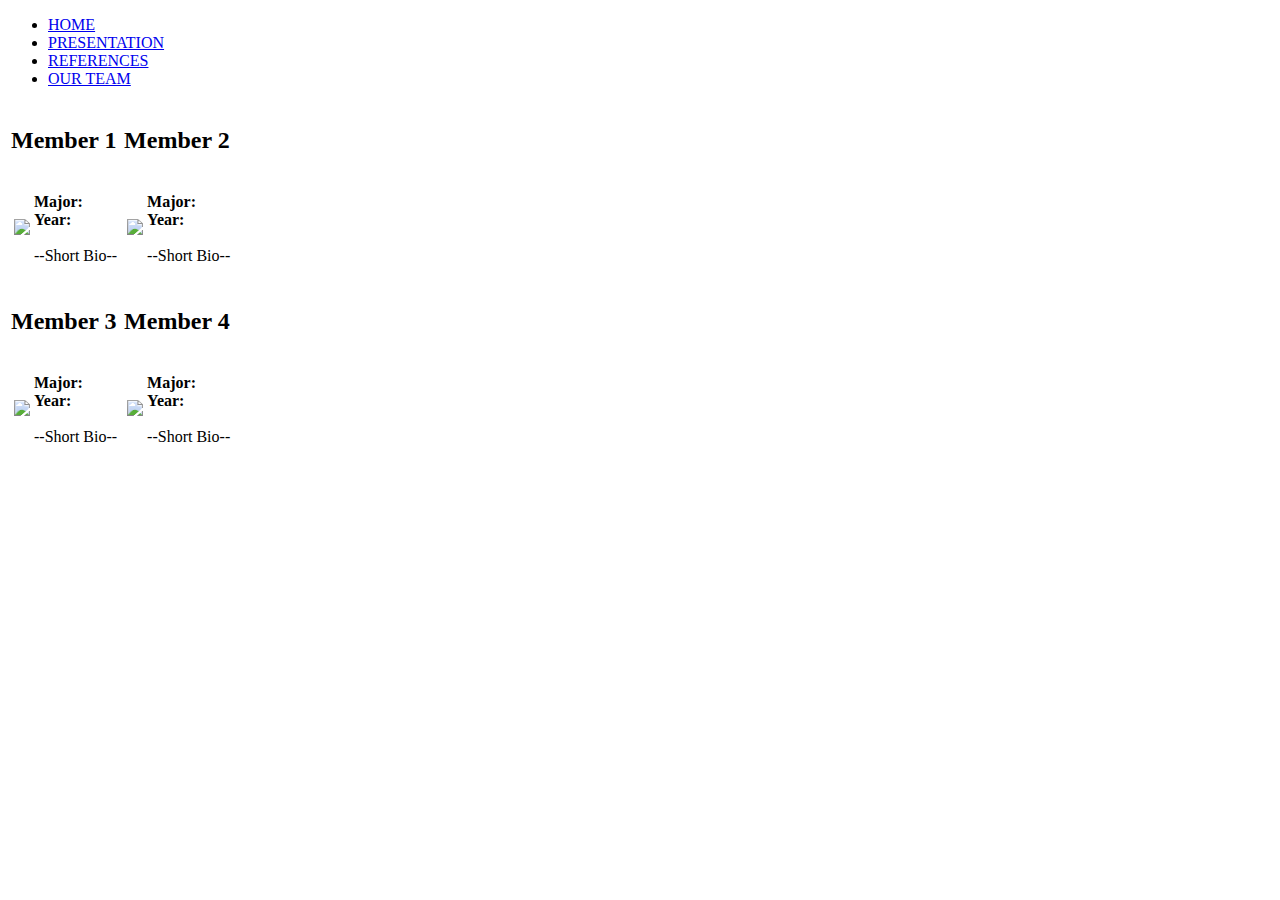
==== members.html @ bec549ed "removed all JS" ====
<!DOCTYPE html>
<html lang="en">
  <head>
    <meta charset="utf-8">
    <meta http-equiv="X-UA-Compatible" content="IE=edge">
    <meta name="viewport" content="width=device-width, initial-scale=1">
    <title>CAP3027 - Radiocity - Home</title>
    <link rel="stylesheet" type="text/css" href="style.css">
    <link href="css/bootstrap.min.css" rel="stylesheet">
    <link rel="stylesheet" type="text/css" href="style.css">
  </head>
  <body>
    <ul class="nav nav-pills-custom navbar-fixed-top"> <!-- navbar tabs -->
      <li><a href="index.html"><span class="glyphicon glyphicon-home" aria-hidden="true">    HOME</a></li>
      <li></span><a href="presentation.html"><span class="glyphicon glyphicon-blackboard" aria-hidden="true">    PRESENTATION</a></li>
      <li><a href="references.html"><span class="glyphicon glyphicon-book" aria-hidden="true">    REFERENCES</a></li>
      <li class="active"><a href="members.html"><span class="glyphicon glyphicon-user" aria-hidden="true">    OUR TEAM</a></li>
    </ul>
    <div class="container-fluid" id="bodyy">
    <table>
      <tr>
        <td id="member">
          <h2>Member 1</h2>
          <table style="margin:auto">
            <tr>
              <td id="pic">
                <img src="Data/default-user-image.png" style="width:15em">
              </td>
              <td id="bio">
                <p><strong>Major:</strong> <br>
                  <strong>Year:</strong> <br><br>
                  --Short Bio--
                </p>
              </td>
            </tr>
          </table>
        </td>
        <td id="member">
          <h2>Member 2</h2>
          <table style="margin:auto">
            <tr>
              <td id="pic">
                <img src="Data/default-user-image.png" style="width:15em">
              </td>
              <td id="bio">
                <p><strong>Major:</strong> <br>
                  <strong>Year:</strong> <br><br>
                  --Short Bio--
                </p>
              </td>
            </tr>
          </table>
        </td>
      </tr>
      <tr>
        <td id="member">
          <h2>Member 3</h2>
          <table style="margin:auto">
            <tr>
              <td id="pic">
                <img src="Data/default-user-image.png" style="width:15em">
              </td>
              <td id="bio">
                <p><strong>Major:</strong> <br>
                  <strong>Year:</strong> <br><br>
                  --Short Bio--
                </p>
              </td>
            </tr>
          </table>
        </td>
        <td id="member">
          <h2>Member 4</h2>
          <table style="margin:auto">
            <tr>
              <td id="pic">
                <img src="Data/default-user-image.png" style="width:15em">
              </td>
              <td id="bio">
                <p><strong>Major:</strong> <br>
                  <strong>Year:</strong> <br><br>
                  --Short Bio--
                </p>
              </td>
            </tr>
          </table>
        </td>
      </tr>
    </table>
    </div>
  </body>
</html>
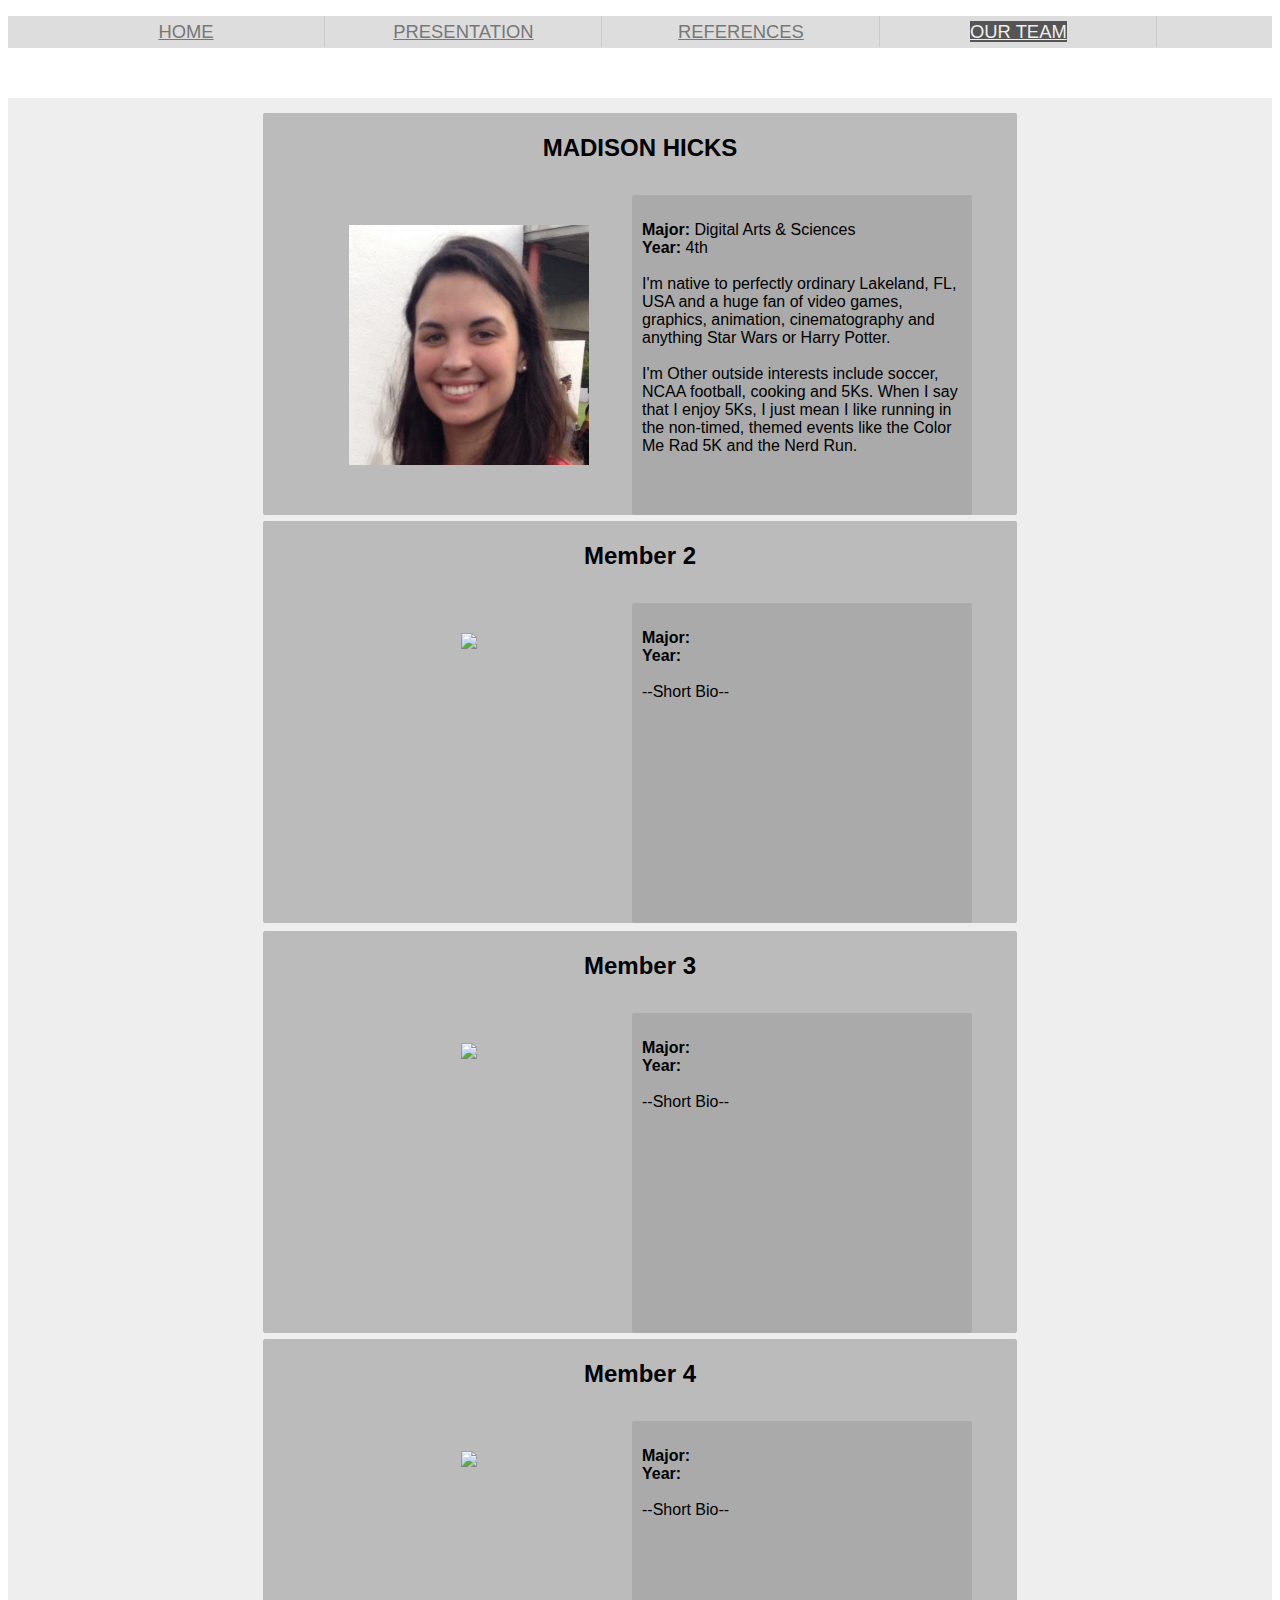
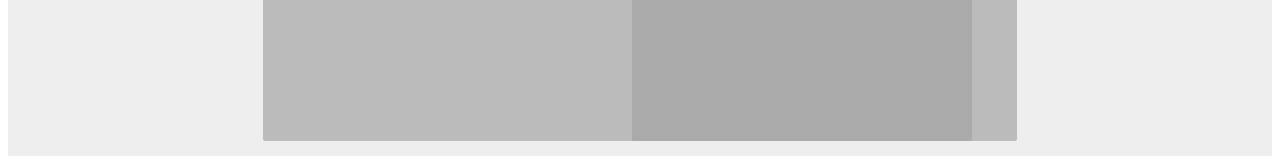
==== commit 2b1c05af: "My bio" ====
--- a/members.html
+++ b/members.html
@@ -20,16 +20,18 @@
     <table>
       <tr>
         <td id="member">
-          <h2>Member 1</h2>
+          <h2>MADISON HICKS</h2>
           <table style="margin:auto">
             <tr>
               <td id="pic">
-                <img src="Data/default-user-image.png" style="width:15em">
+                <img src="Data/MH_bio.jpg" style="width:15em;">
               </td>
               <td id="bio">
-                <p><strong>Major:</strong> <br>
-                  <strong>Year:</strong> <br><br>
-                  --Short Bio--
+                <p><strong>Major:</strong> Digital Arts & Sciences<br>
+                  <strong>Year:</strong> 4th <br><br>
+                  I'm native to perfectly ordinary Lakeland, FL, USA and a huge fan of video games, graphics, animation, cinematography and anything Star Wars or Harry Potter.
+                  <br><br>
+                  I'm  Other outside interests include soccer, NCAA football, cooking and 5Ks. When I say that I enjoy 5Ks, I just mean I like running in the non-timed, themed events like the Color Me Rad 5K and the Nerd Run.
                 </p>
               </td>
             </tr>
--- a/style.css
+++ b/style.css
@@ -0,0 +1,62 @@
+body{
+	font-family: sans-serif;
+}
+.nav-pills-custom {
+  background-color: #dddddd;
+  border-bottom: 1px solid #dddddd;
+  border-radius: 0px;
+}
+.nav-pills-custom > li {
+  width: 15em;
+  text-align: center;
+  vertical-align: middle;
+  font-size: 1.15em;
+  display: inline-block;
+  line-height: 30px;
+  border-right: 1px solid #cccccc;
+  margin-right: -4px;
+}
+.nav-pills-custom > li > a {
+  background-color: #dddddd;
+  color: #777777;
+  border-radius: 0px;
+  height: 50px;
+  vertical-align: middle;
+}
+.nav-pills-custom > li.active > a,
+.nav-pills-custom > li.active > a:focus {
+  color: #eeeeee;
+  background-color: #555555;
+}
+#bodyy{
+	margin-top: 50px;
+	background-color: #eeeeee;
+	padding:10px;
+	text-align: center;
+}
+#member{
+	margin-top: 5px;
+	background-color: #bbbbbb;
+	height: 400px;
+	width:47em;
+	display: inline-block;
+	border-radius: 2px;
+	margin: 3px;
+}
+#bio{
+	height:300px;
+	width: 20em;
+	background-color: #aaaaaa;
+	display: inline-block;
+	margin: 1px;
+	padding: 10px;
+	text-align: left;
+	border-radius: 2px;
+}
+#pic{
+	height:300px;
+	width: 20em;
+	display: inline-block;
+	margin: 1px;
+	padding-top: 40px;
+}--- a/style.css
+++ b/style.css
@@ -0,0 +1,62 @@
+body{
+	font-family: sans-serif;
+}
+.nav-pills-custom {
+  background-color: #dddddd;
+  border-bottom: 1px solid #dddddd;
+  border-radius: 0px;
+}
+.nav-pills-custom > li {
+  width: 15em;
+  text-align: center;
+  vertical-align: middle;
+  font-size: 1.15em;
+  display: inline-block;
+  line-height: 30px;
+  border-right: 1px solid #cccccc;
+  margin-right: -4px;
+}
+.nav-pills-custom > li > a {
+  background-color: #dddddd;
+  color: #777777;
+  border-radius: 0px;
+  height: 50px;
+  vertical-align: middle;
+}
+.nav-pills-custom > li.active > a,
+.nav-pills-custom > li.active > a:focus {
+  color: #eeeeee;
+  background-color: #555555;
+}
+#bodyy{
+	margin-top: 50px;
+	background-color: #eeeeee;
+	padding:10px;
+	text-align: center;
+}
+#member{
+	margin-top: 5px;
+	background-color: #bbbbbb;
+	height: 400px;
+	width:47em;
+	display: inline-block;
+	border-radius: 2px;
+	margin: 3px;
+}
+#bio{
+	height:300px;
+	width: 20em;
+	background-color: #aaaaaa;
+	display: inline-block;
+	margin: 1px;
+	padding: 10px;
+	text-align: left;
+	border-radius: 2px;
+}
+#pic{
+	height:300px;
+	width: 20em;
+	display: inline-block;
+	margin: 1px;
+	padding-top: 40px;
+}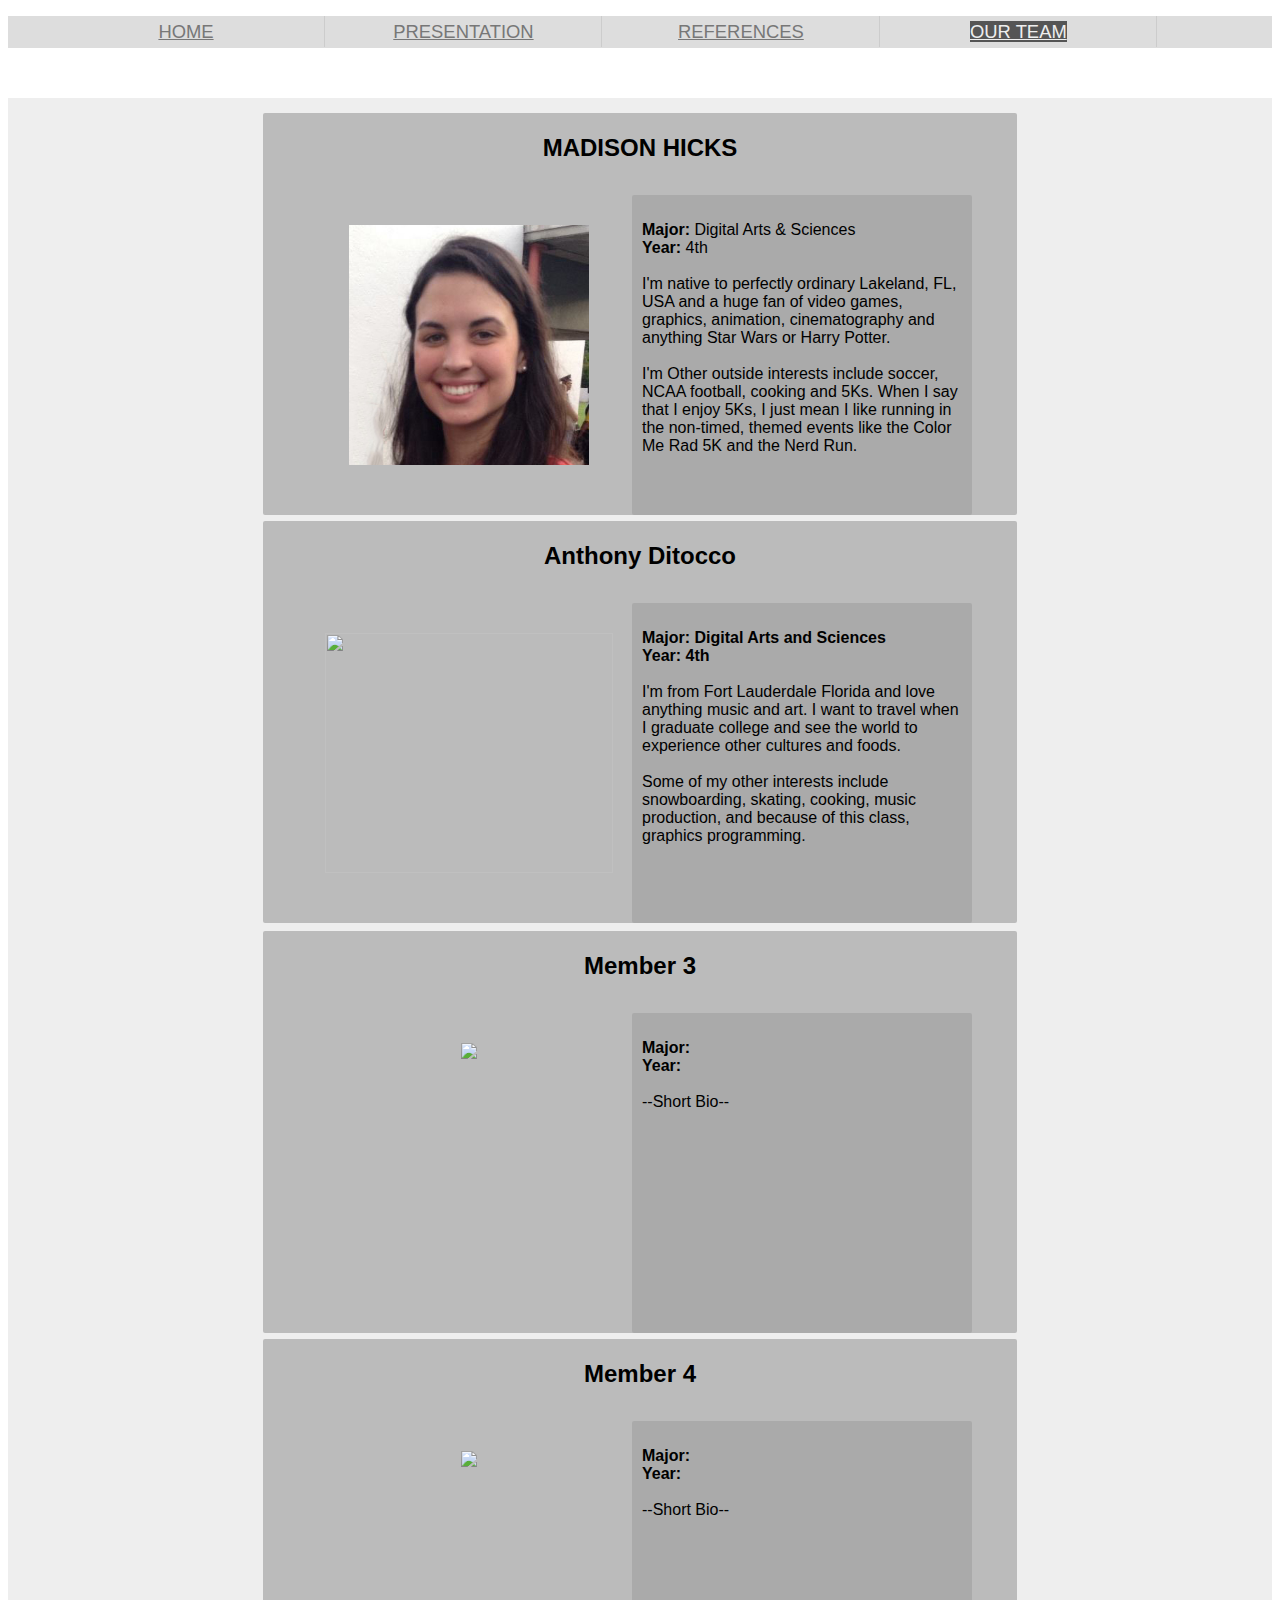
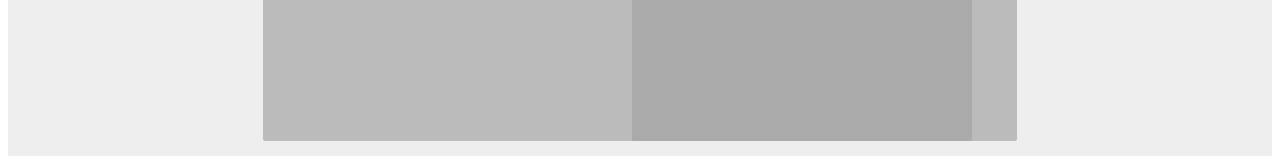
==== commit ae438ac6: "bio pic adjustments" ====
--- a/members.html
+++ b/members.html
@@ -38,16 +38,18 @@
           </table>
         </td>
         <td id="member">
-          <h2>Member 2</h2>
+          <h2>Anthony Ditocco</h2>
           <table style="margin:auto">
             <tr>
               <td id="pic">
-                <img src="Data/default-user-image.png" style="width:15em">
+                <img src="Data/anthonyDitocco.jpg" style="width:18em; height:15em;">
               </td>
               <td id="bio">
-                <p><strong>Major:</strong> <br>
-                  <strong>Year:</strong> <br><br>
-                  --Short Bio--
+                <p><strong>Major: Digital Arts and Sciences</strong> <br>
+                  <strong>Year: 4th</strong> <br><br>
+                  I'm from Fort Lauderdale Florida and love anything music and art. I want to travel when I graduate college and see the world to experience other cultures and foods.
+                  <br><br>
+                  Some of my other interests include snowboarding, skating, cooking, music production, and because of this class, graphics programming. 
                 </p>
               </td>
             </tr>
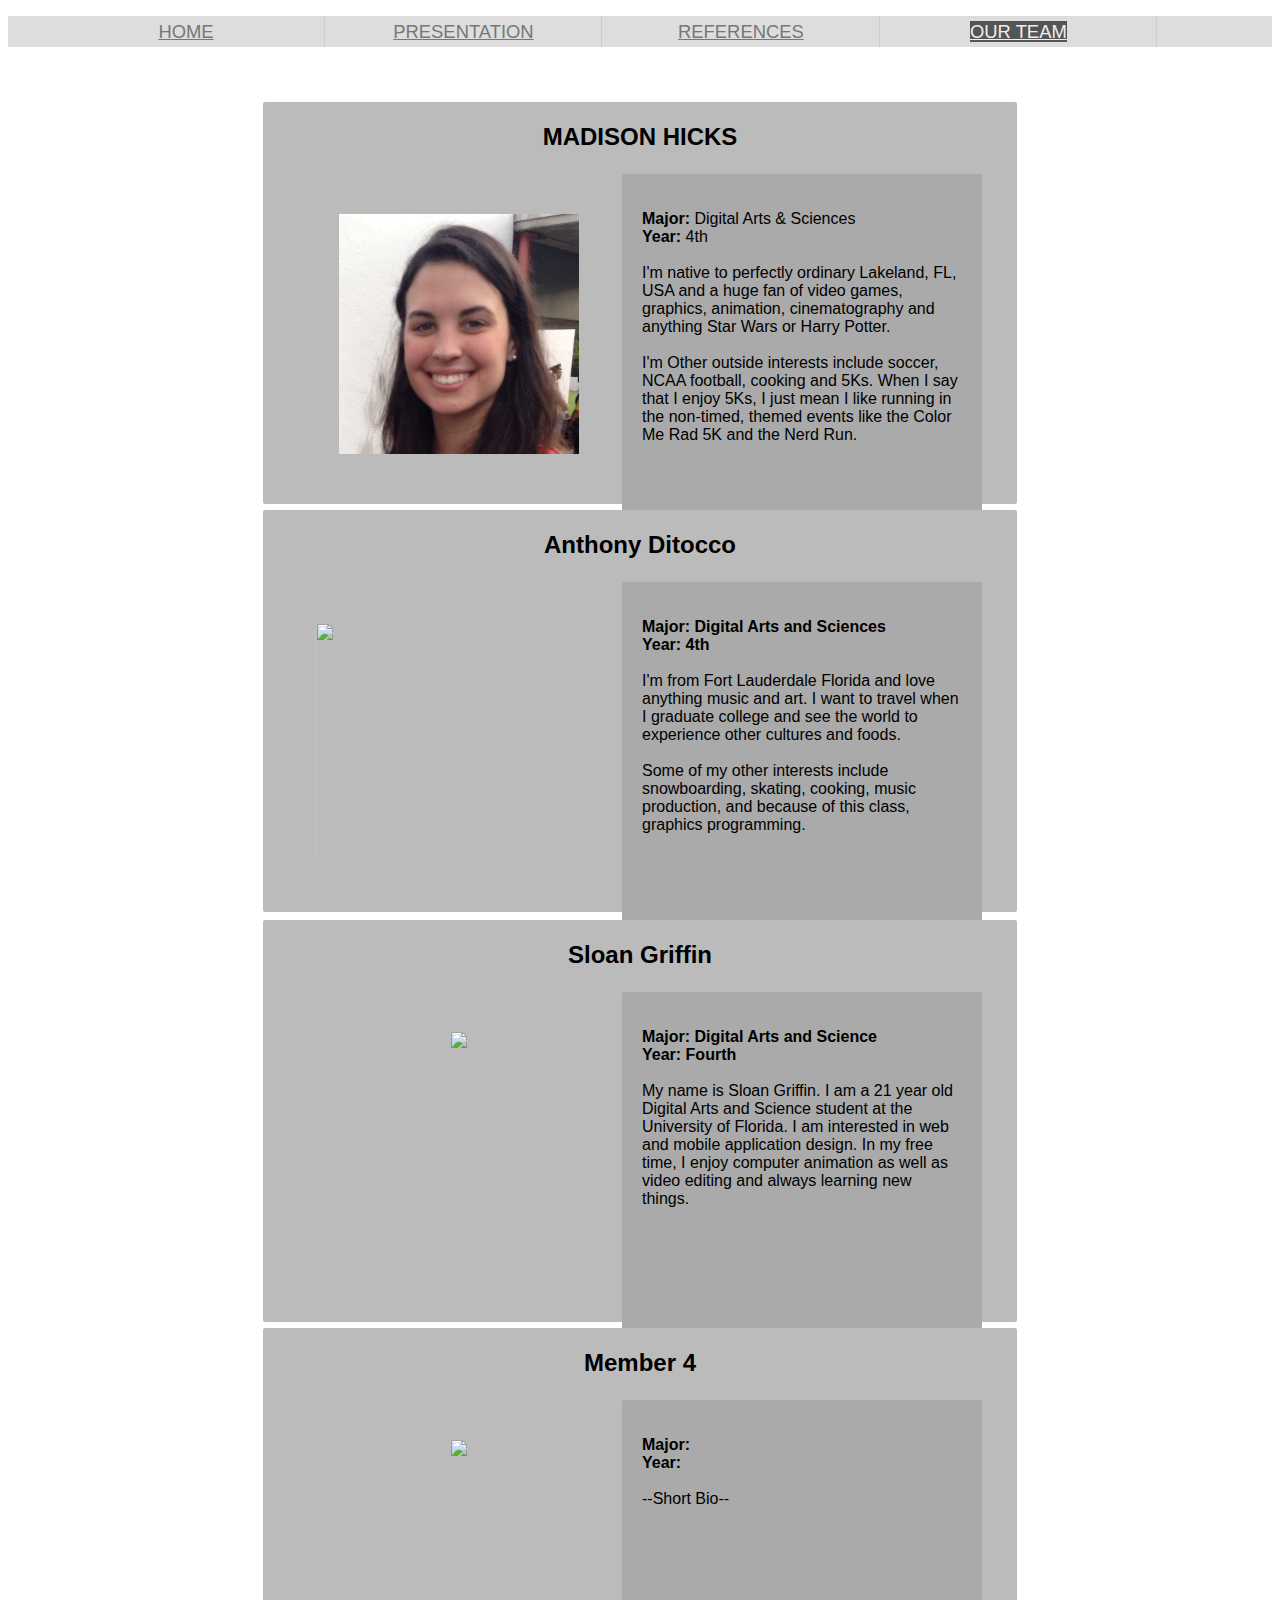
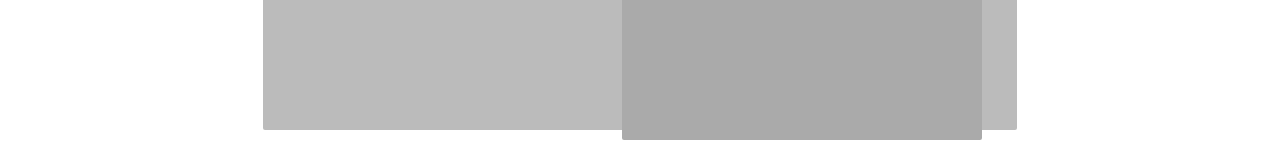
==== commit 4fcba2c9: "Fix merge conflicts" ====
--- a/members.html
+++ b/members.html
@@ -58,16 +58,16 @@
       </tr>
       <tr>
         <td id="member">
-          <h2>Member 3</h2>
+          <h2>Sloan Griffin</h2>
           <table style="margin:auto">
             <tr>
               <td id="pic">
                 <img src="Data/default-user-image.png" style="width:15em">
               </td>
               <td id="bio">
-                <p><strong>Major:</strong> <br>
-                  <strong>Year:</strong> <br><br>
-                  --Short Bio--
+                <p><strong>Major: Digital Arts and Science</strong> <br>
+                  <strong>Year: Fourth</strong> <br><br>
+                  My name is Sloan Griffin. I am a 21 year old Digital Arts and Science student at the University of Florida. I am interested in web and mobile application design. In my free time, I enjoy computer animation as well as video editing and always learning new things.
                 </p>
               </td>
             </tr>
--- a/style.css
+++ b/style.css
@@ -3,7 +3,7 @@
 }
 .nav-pills-custom {
   background-color: #dddddd;
-  border-bottom: 1px solid #dddddd;
+  
   border-radius: 0px;
 }
 .nav-pills-custom > li {
@@ -26,13 +26,27 @@
 .nav-pills-custom > li.active > a,
 .nav-pills-custom > li.active > a:focus {
   color: #eeeeee;
-  background-color: #555555;
+  background-color: #555;
 }
 #bodyy{
 	margin-top: 50px;
-	background-color: #eeeeee;
-	padding:10px;
+	background-color: #fff;
+	background-image: url(Data/Luxo_Jr.png);
+	background-size: cover;
+	height: 710px;
+	padding:0px;
 	text-align: center;
+}
+.about {
+	font-family: 'Open Sans',sans-serif;
+	color: #cccccc;
+	padding-left: 750px; 
+	padding-top: 150px;
+	padding-right: 50px;
+}
+.innerText {
+	text-align: center;
+	color: #aaa;
 }
 #member{
 	margin-top: 5px;
@@ -49,7 +63,7 @@
 	background-color: #aaaaaa;
 	display: inline-block;
 	margin: 1px;
-	padding: 10px;
+	padding: 20px;
 	text-align: left;
 	border-radius: 2px;
 }
--- a/style.css
+++ b/style.css
@@ -3,7 +3,7 @@
 }
 .nav-pills-custom {
   background-color: #dddddd;
-  border-bottom: 1px solid #dddddd;
+  
   border-radius: 0px;
 }
 .nav-pills-custom > li {
@@ -26,13 +26,27 @@
 .nav-pills-custom > li.active > a,
 .nav-pills-custom > li.active > a:focus {
   color: #eeeeee;
-  background-color: #555555;
+  background-color: #555;
 }
 #bodyy{
 	margin-top: 50px;
-	background-color: #eeeeee;
-	padding:10px;
+	background-color: #fff;
+	background-image: url(Data/Luxo_Jr.png);
+	background-size: cover;
+	height: 710px;
+	padding:0px;
 	text-align: center;
+}
+.about {
+	font-family: 'Open Sans',sans-serif;
+	color: #cccccc;
+	padding-left: 750px; 
+	padding-top: 150px;
+	padding-right: 50px;
+}
+.innerText {
+	text-align: center;
+	color: #aaa;
 }
 #member{
 	margin-top: 5px;
@@ -49,7 +63,7 @@
 	background-color: #aaaaaa;
 	display: inline-block;
 	margin: 1px;
-	padding: 10px;
+	padding: 20px;
 	text-align: left;
 	border-radius: 2px;
 }
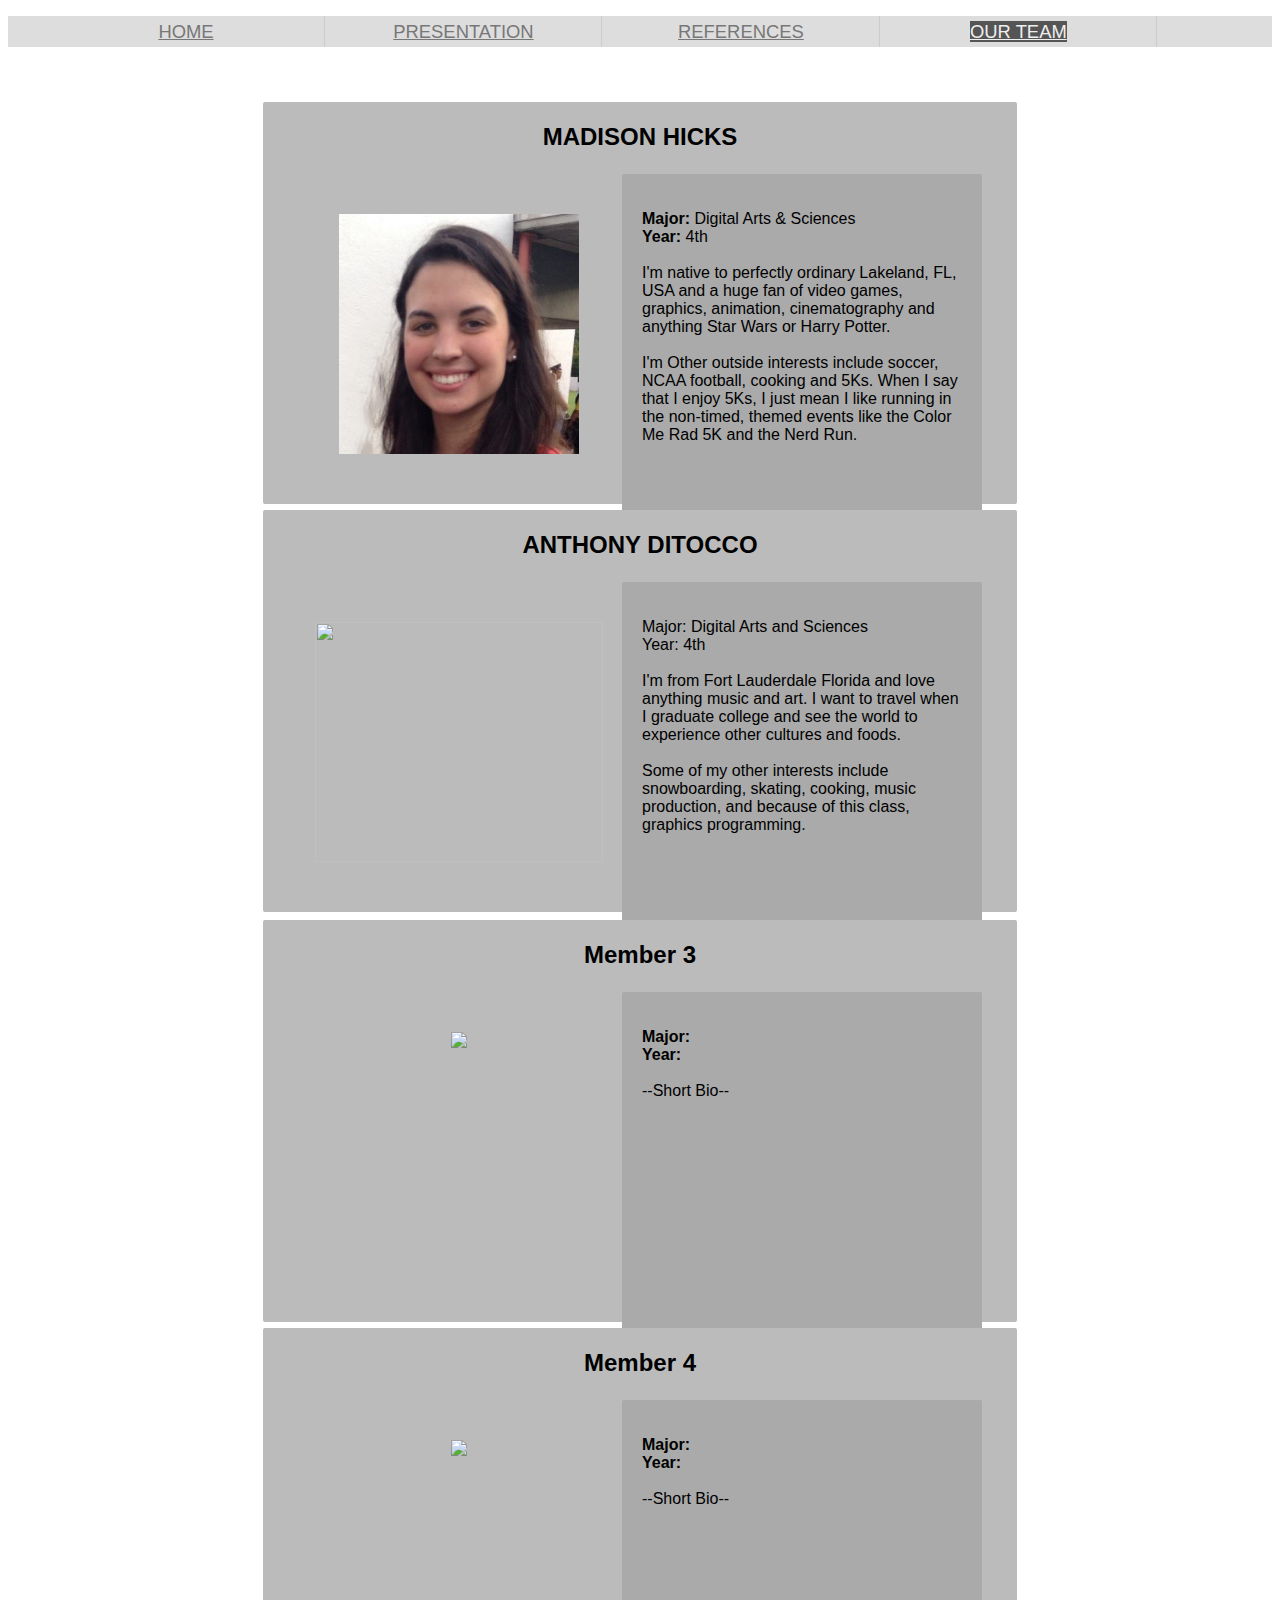
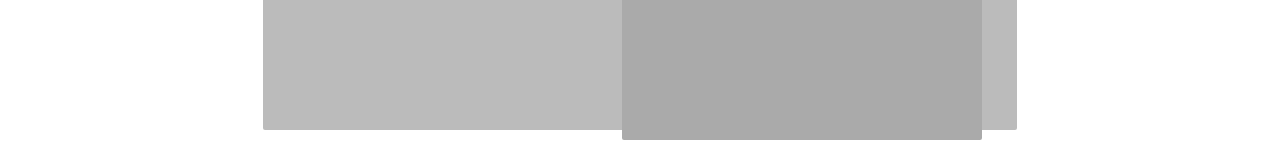
==== commit 65b01252: "took away bold" ====
--- a/members.html
+++ b/members.html
@@ -38,15 +38,15 @@
           </table>
         </td>
         <td id="member">
-          <h2>Anthony Ditocco</h2>
+          <h2>ANTHONY DITOCCO</h2>
           <table style="margin:auto">
             <tr>
               <td id="pic">
-                <img src="Data/anthonyDitocco.jpg" style="width:18em; height:15em;">
+                <img src="Data/anthonyDiTocco.jpg" style="width:18em; height:15em;">
               </td>
               <td id="bio">
-                <p><strong>Major: Digital Arts and Sciences</strong> <br>
-                  <strong>Year: 4th</strong> <br><br>
+                <p>Major: Digital Arts and Sciences<br>
+                  Year: 4th<br><br>
                   I'm from Fort Lauderdale Florida and love anything music and art. I want to travel when I graduate college and see the world to experience other cultures and foods.
                   <br><br>
                   Some of my other interests include snowboarding, skating, cooking, music production, and because of this class, graphics programming. 
@@ -58,16 +58,16 @@
       </tr>
       <tr>
         <td id="member">
-          <h2>Sloan Griffin</h2>
+          <h2>Member 3</h2>
           <table style="margin:auto">
             <tr>
               <td id="pic">
                 <img src="Data/default-user-image.png" style="width:15em">
               </td>
               <td id="bio">
-                <p><strong>Major: Digital Arts and Science</strong> <br>
-                  <strong>Year: Fourth</strong> <br><br>
-                  My name is Sloan Griffin. I am a 21 year old Digital Arts and Science student at the University of Florida. I am interested in web and mobile application design. In my free time, I enjoy computer animation as well as video editing and always learning new things.
+                <p><strong>Major:</strong> <br>
+                  <strong>Year:</strong> <br><br>
+                  --Short Bio--
                 </p>
               </td>
             </tr>
@@ -93,4 +93,4 @@
     </table>
     </div>
   </body>
-</html>+</html>
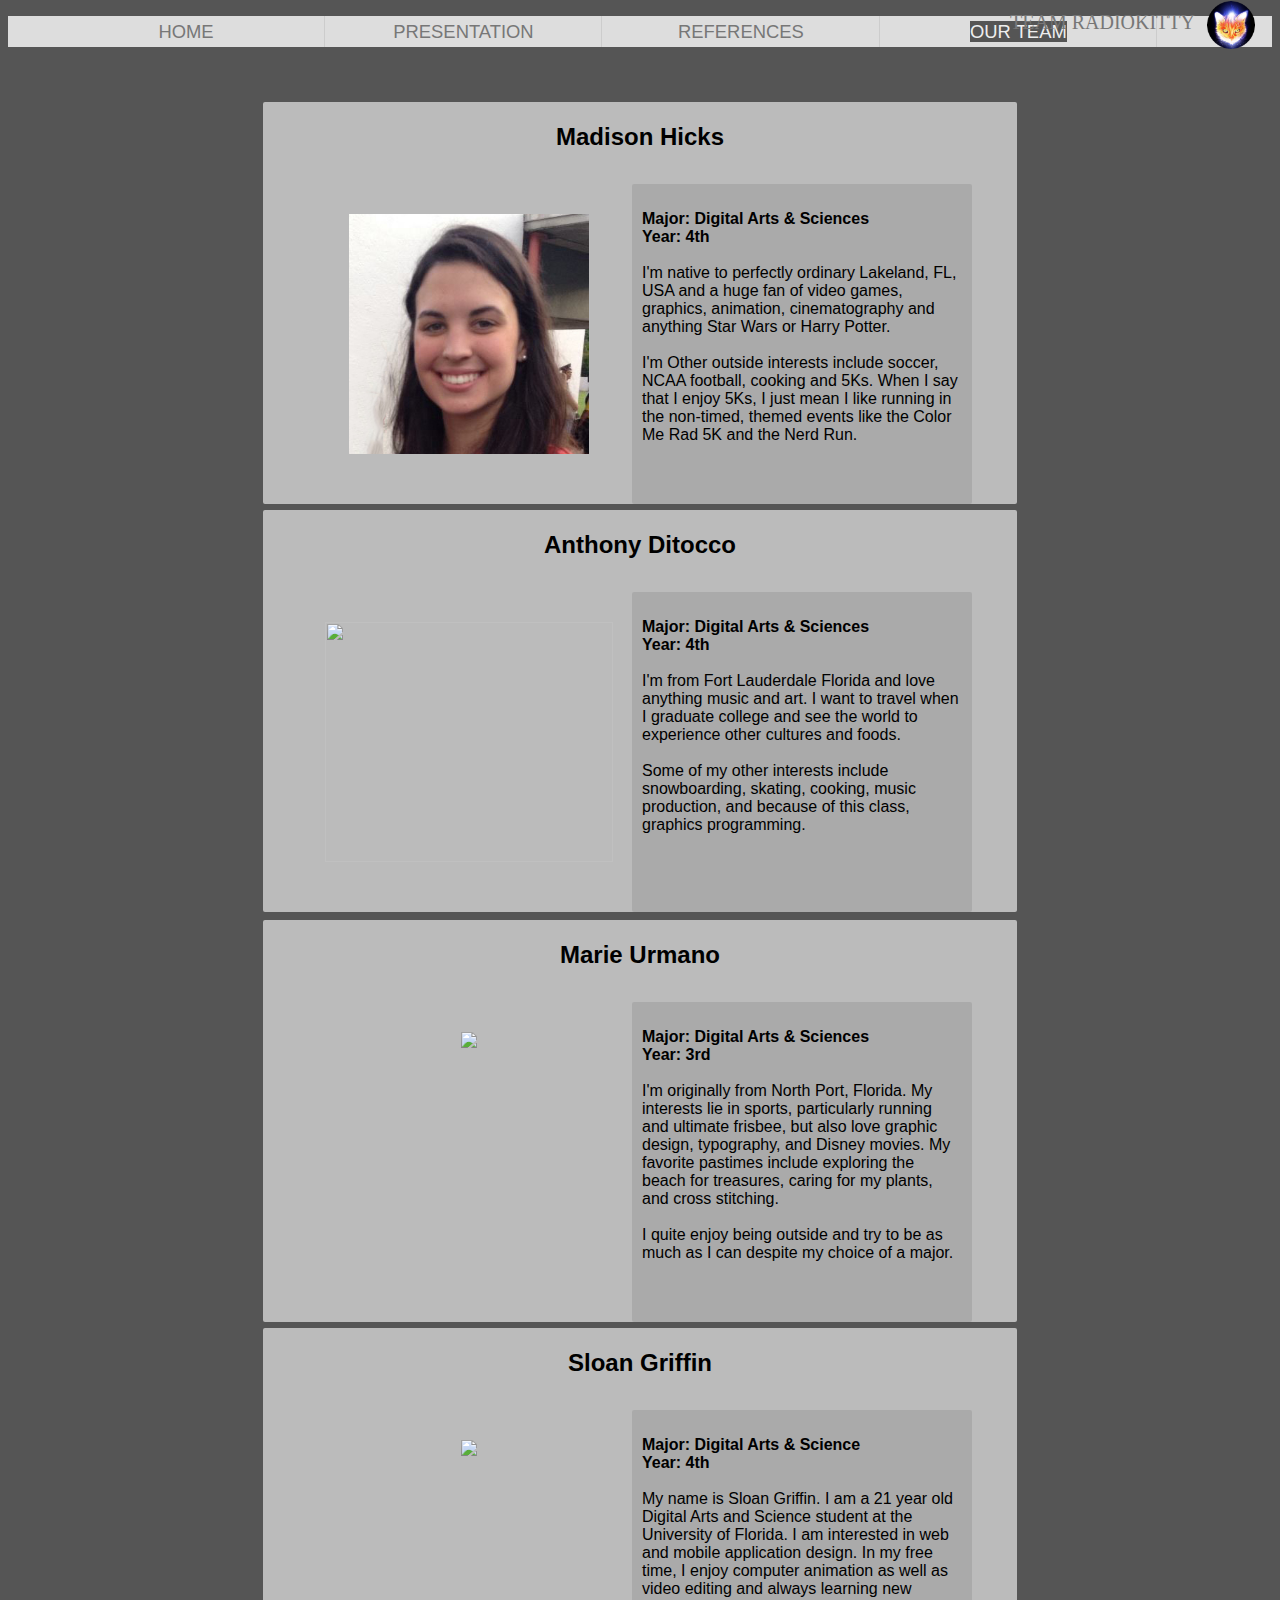
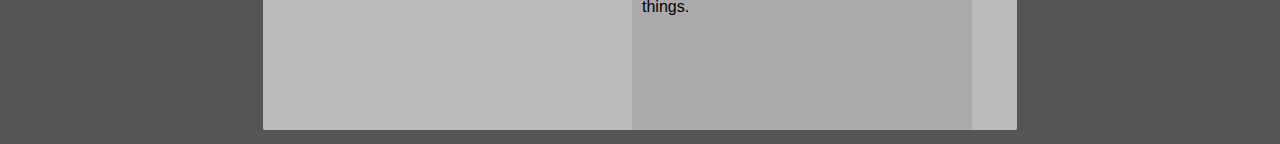
==== commit f842c566: "Radiokitty Logo" ====
--- a/members.html
+++ b/members.html
@@ -15,20 +15,24 @@
       <li></span><a href="presentation.html"><span class="glyphicon glyphicon-blackboard" aria-hidden="true">    PRESENTATION</a></li>
       <li><a href="references.html"><span class="glyphicon glyphicon-book" aria-hidden="true">    REFERENCES</a></li>
       <li class="active"><a href="members.html"><span class="glyphicon glyphicon-user" aria-hidden="true">    OUR TEAM</a></li>
+      <div>
+        <div id="brandt">TEAM RADIOKITTY</div>
+          <img class="brand" alt="Logo" src="Data/radiokitty.png">
+      </div>
     </ul>
-    <div class="container-fluid" id="bodyy">
-    <table>
+    <div class="container" id="bodyy">
+    <table style = "text-align:center">
       <tr>
         <td id="member">
-          <h2>MADISON HICKS</h2>
-          <table style="margin:auto">
+          <h2>Madison Hicks</h2>
+          <table style="margin:auto; text-align:center">
             <tr>
               <td id="pic">
                 <img src="Data/MH_bio.jpg" style="width:15em;">
               </td>
               <td id="bio">
-                <p><strong>Major:</strong> Digital Arts & Sciences<br>
-                  <strong>Year:</strong> 4th <br><br>
+                <p><strong>Major: Digital Arts & Sciences</strong><br>
+                  <strong>Year: 4th </strong><br><br>
                   I'm native to perfectly ordinary Lakeland, FL, USA and a huge fan of video games, graphics, animation, cinematography and anything Star Wars or Harry Potter.
                   <br><br>
                   I'm  Other outside interests include soccer, NCAA football, cooking and 5Ks. When I say that I enjoy 5Ks, I just mean I like running in the non-timed, themed events like the Color Me Rad 5K and the Nerd Run.
@@ -38,15 +42,15 @@
           </table>
         </td>
         <td id="member">
-          <h2>ANTHONY DITOCCO</h2>
+          <h2>Anthony Ditocco</h2>
           <table style="margin:auto">
             <tr>
               <td id="pic">
                 <img src="Data/anthonyDiTocco.jpg" style="width:18em; height:15em;">
               </td>
               <td id="bio">
-                <p>Major: Digital Arts and Sciences<br>
-                  Year: 4th<br><br>
+                <p><strong>Major: Digital Arts & Sciences</strong><br>
+                  <strong>Year: 4th</strong><br><br>
                   I'm from Fort Lauderdale Florida and love anything music and art. I want to travel when I graduate college and see the world to experience other cultures and foods.
                   <br><br>
                   Some of my other interests include snowboarding, skating, cooking, music production, and because of this class, graphics programming. 
@@ -58,32 +62,34 @@
       </tr>
       <tr>
         <td id="member">
-          <h2>Member 3</h2>
+          <h2>Marie Urmano</h2>
           <table style="margin:auto">
             <tr>
               <td id="pic">
-                <img src="Data/default-user-image.png" style="width:15em">
+                <img src="Data/MU_bio.jpg" style="width:15em">
               </td>
               <td id="bio">
-                <p><strong>Major:</strong> <br>
-                  <strong>Year:</strong> <br><br>
-                  --Short Bio--
+                <p><strong>Major: Digital Arts & Sciences</strong> <br>
+                  <strong>Year: 3rd</strong> <br><br>
+                  I'm originally from North Port, Florida. My interests lie in sports, particularly running and ultimate frisbee, but also love graphic design, typography, and Disney movies. My favorite pastimes include exploring the beach for treasures, caring for my plants, and cross stitching.
+				<br><br>
+I quite enjoy being outside and try to be as much as I can despite my choice of a major.
                 </p>
               </td>
             </tr>
           </table>
         </td>
         <td id="member">
-          <h2>Member 4</h2>
+          <h2>Sloan Griffin</h2>
           <table style="margin:auto">
             <tr>
               <td id="pic">
-                <img src="Data/default-user-image.png" style="width:15em">
+                <img src="Data/sloanimage.jpg" style="width:15em">
               </td>
               <td id="bio">
-                <p><strong>Major:</strong> <br>
-                  <strong>Year:</strong> <br><br>
-                  --Short Bio--
+                <p><strong>Major: Digital Arts & Science </strong> <br>
+                  <strong>Year: 4th</strong> <br><br>
+                  My name is Sloan Griffin. I am a 21 year old Digital Arts and Science student at the University of Florida. I am interested in web and mobile application design. In my free time, I enjoy computer animation as well as video editing and always learning new things.
                 </p>
               </td>
             </tr>
--- a/style.css
+++ b/style.css
@@ -1,9 +1,10 @@
 body{
 	font-family: sans-serif;
+	background-color: #555555;
+	color: #eeeeee;
 }
 .nav-pills-custom {
   background-color: #dddddd;
-  
   border-radius: 0px;
 }
 .nav-pills-custom > li {
@@ -30,11 +31,15 @@
 }
 #bodyy{
 	margin-top: 50px;
-	background-color: #fff;
-	background-image: url(Data/Luxo_Jr.png);
+	text-align: center;
+}
+.background {
+	background-image: url(Data/luxo_jr.png);
 	background-size: cover;
 	height: 710px;
-	padding:0px;
+}
+#references{
+	padding-top: 50px;
 	text-align: center;
 }
 .about {
@@ -49,6 +54,7 @@
 	color: #aaa;
 }
 #member{
+	color: #000000;
 	margin-top: 5px;
 	background-color: #bbbbbb;
 	height: 400px;
@@ -63,7 +69,7 @@
 	background-color: #aaaaaa;
 	display: inline-block;
 	margin: 1px;
-	padding: 20px;
+	padding: 10px;
 	text-align: left;
 	border-radius: 2px;
 }
@@ -73,4 +79,34 @@
 	display: inline-block;
 	margin: 1px;
 	padding-top: 40px;
+}
+a{
+	color: ORANGE;
+	text-decoration: none;
+}
+a:hover{
+	color: RED;
+	text-decoration: none;
+}
+.brand{
+	display:inline;
+	height: 48px;
+	width:auto;
+	position: absolute;
+	right: 25px;
+	top: 1px;
+	bottom: 1px;
+}
+#brandt{
+	font-family: serif;
+	font-size: 20px;
+	color:#777777;
+	display:inline;
+	height: 48px;
+	width:auto;
+	position: absolute;
+	padding-top: 10px;
+	right: 85px;
+	top: 1px;
+	bottom: 1px;
 }--- a/style.css
+++ b/style.css
@@ -1,9 +1,10 @@
 body{
 	font-family: sans-serif;
+	background-color: #555555;
+	color: #eeeeee;
 }
 .nav-pills-custom {
   background-color: #dddddd;
-  
   border-radius: 0px;
 }
 .nav-pills-custom > li {
@@ -30,11 +31,15 @@
 }
 #bodyy{
 	margin-top: 50px;
-	background-color: #fff;
-	background-image: url(Data/Luxo_Jr.png);
+	text-align: center;
+}
+.background {
+	background-image: url(Data/luxo_jr.png);
 	background-size: cover;
 	height: 710px;
-	padding:0px;
+}
+#references{
+	padding-top: 50px;
 	text-align: center;
 }
 .about {
@@ -49,6 +54,7 @@
 	color: #aaa;
 }
 #member{
+	color: #000000;
 	margin-top: 5px;
 	background-color: #bbbbbb;
 	height: 400px;
@@ -63,7 +69,7 @@
 	background-color: #aaaaaa;
 	display: inline-block;
 	margin: 1px;
-	padding: 20px;
+	padding: 10px;
 	text-align: left;
 	border-radius: 2px;
 }
@@ -73,4 +79,34 @@
 	display: inline-block;
 	margin: 1px;
 	padding-top: 40px;
+}
+a{
+	color: ORANGE;
+	text-decoration: none;
+}
+a:hover{
+	color: RED;
+	text-decoration: none;
+}
+.brand{
+	display:inline;
+	height: 48px;
+	width:auto;
+	position: absolute;
+	right: 25px;
+	top: 1px;
+	bottom: 1px;
+}
+#brandt{
+	font-family: serif;
+	font-size: 20px;
+	color:#777777;
+	display:inline;
+	height: 48px;
+	width:auto;
+	position: absolute;
+	padding-top: 10px;
+	right: 85px;
+	top: 1px;
+	bottom: 1px;
 }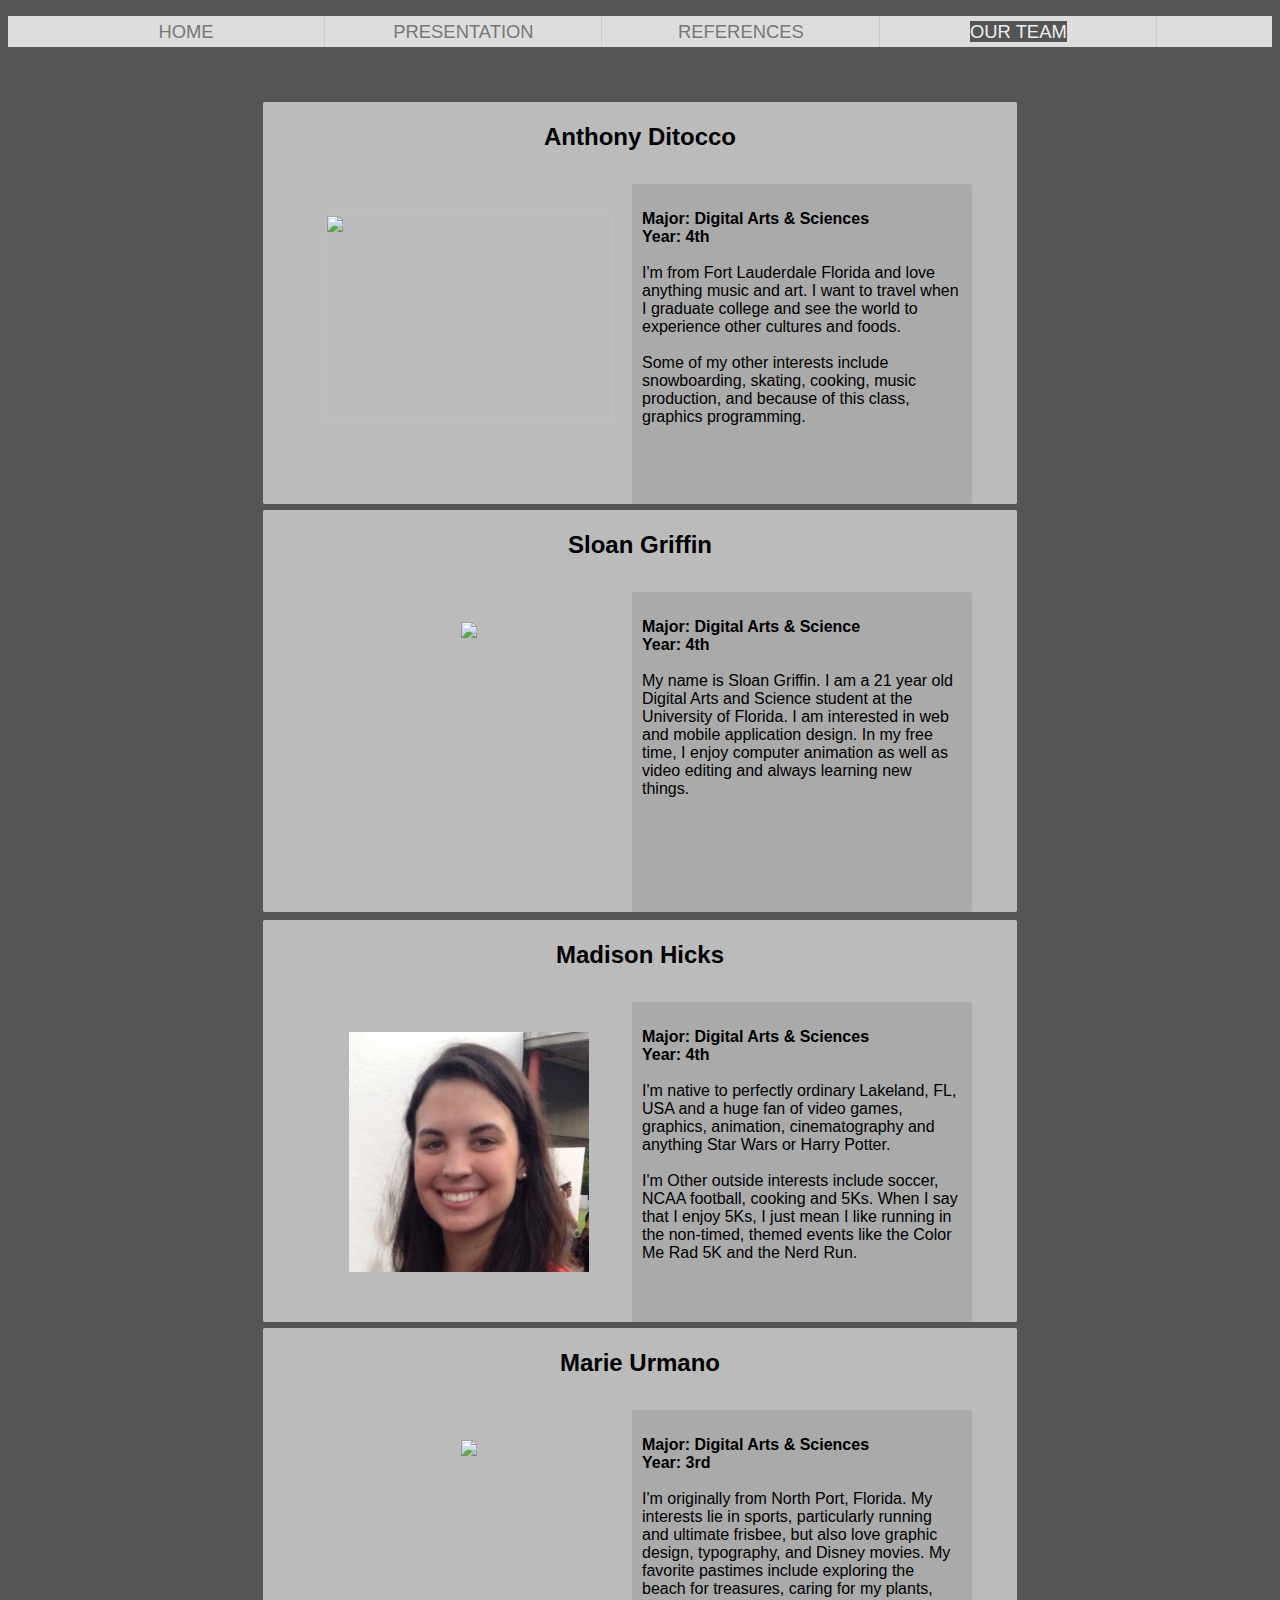
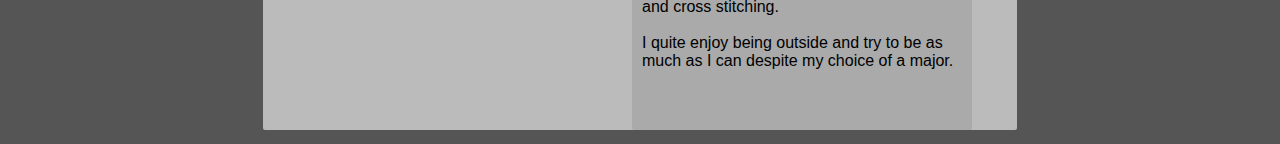
==== commit 2395c0b9: "member reorg/ pretty colors" ====
--- a/members.html
+++ b/members.html
@@ -15,38 +15,16 @@
       <li></span><a href="presentation.html"><span class="glyphicon glyphicon-blackboard" aria-hidden="true">    PRESENTATION</a></li>
       <li><a href="references.html"><span class="glyphicon glyphicon-book" aria-hidden="true">    REFERENCES</a></li>
       <li class="active"><a href="members.html"><span class="glyphicon glyphicon-user" aria-hidden="true">    OUR TEAM</a></li>
-      <div>
-        <div id="brandt">TEAM RADIOKITTY</div>
-          <img class="brand" alt="Logo" src="Data/radiokitty.png">
-      </div>
     </ul>
     <div class="container" id="bodyy">
     <table style = "text-align:center">
       <tr>
         <td id="member">
-          <h2>Madison Hicks</h2>
-          <table style="margin:auto; text-align:center">
-            <tr>
-              <td id="pic">
-                <img src="Data/MH_bio.jpg" style="width:15em;">
-              </td>
-              <td id="bio">
-                <p><strong>Major: Digital Arts & Sciences</strong><br>
-                  <strong>Year: 4th </strong><br><br>
-                  I'm native to perfectly ordinary Lakeland, FL, USA and a huge fan of video games, graphics, animation, cinematography and anything Star Wars or Harry Potter.
-                  <br><br>
-                  I'm  Other outside interests include soccer, NCAA football, cooking and 5Ks. When I say that I enjoy 5Ks, I just mean I like running in the non-timed, themed events like the Color Me Rad 5K and the Nerd Run.
-                </p>
-              </td>
-            </tr>
-          </table>
-        </td>
-        <td id="member">
           <h2>Anthony Ditocco</h2>
           <table style="margin:auto">
             <tr>
               <td id="pic">
-                <img src="Data/anthonyDiTocco.jpg" style="width:18em; height:15em;">
+                <img src="Data/anthonyDiTocco.jpg" style="width:18em; height:13em;">
               </td>
               <td id="bio">
                 <p><strong>Major: Digital Arts & Sciences</strong><br>
@@ -54,26 +32,6 @@
                   I'm from Fort Lauderdale Florida and love anything music and art. I want to travel when I graduate college and see the world to experience other cultures and foods.
                   <br><br>
                   Some of my other interests include snowboarding, skating, cooking, music production, and because of this class, graphics programming. 
-                </p>
-              </td>
-            </tr>
-          </table>
-        </td>
-      </tr>
-      <tr>
-        <td id="member">
-          <h2>Marie Urmano</h2>
-          <table style="margin:auto">
-            <tr>
-              <td id="pic">
-                <img src="Data/MU_bio.jpg" style="width:15em">
-              </td>
-              <td id="bio">
-                <p><strong>Major: Digital Arts & Sciences</strong> <br>
-                  <strong>Year: 3rd</strong> <br><br>
-                  I'm originally from North Port, Florida. My interests lie in sports, particularly running and ultimate frisbee, but also love graphic design, typography, and Disney movies. My favorite pastimes include exploring the beach for treasures, caring for my plants, and cross stitching.
-				<br><br>
-I quite enjoy being outside and try to be as much as I can despite my choice of a major.
                 </p>
               </td>
             </tr>
@@ -96,6 +54,44 @@
           </table>
         </td>
       </tr>
+      <tr>
+        <td id="member">
+          <h2>Madison Hicks</h2>
+          <table style="margin:auto; text-align:center">
+            <tr>
+              <td id="pic">
+                <img src="Data/MH_bio.jpg" style="width:15em;">
+              </td>
+              <td id="bio">
+                <p><strong>Major: Digital Arts & Sciences</strong><br>
+                  <strong>Year: 4th </strong><br><br>
+                  I'm native to perfectly ordinary Lakeland, FL, USA and a huge fan of video games, graphics, animation, cinematography and anything Star Wars or Harry Potter.
+                  <br><br>
+                  I'm  Other outside interests include soccer, NCAA football, cooking and 5Ks. When I say that I enjoy 5Ks, I just mean I like running in the non-timed, themed events like the Color Me Rad 5K and the Nerd Run.
+                </p>
+              </td>
+            </tr>
+          </table>
+        </td>
+        <td id="member">
+          <h2>Marie Urmano</h2>
+          <table style="margin:auto">
+            <tr>
+              <td id="pic">
+                <img src="Data/MU_bio.jpg" style="width:15em">
+              </td>
+              <td id="bio">
+                <p><strong>Major: Digital Arts & Sciences</strong> <br>
+                  <strong>Year: 3rd</strong> <br><br>
+                  I'm originally from North Port, Florida. My interests lie in sports, particularly running and ultimate frisbee, but also love graphic design, typography, and Disney movies. My favorite pastimes include exploring the beach for treasures, caring for my plants, and cross stitching.
+        <br><br>
+I quite enjoy being outside and try to be as much as I can despite my choice of a major.
+                </p>
+              </td>
+            </tr>
+          </table>
+        </td>
+      </tr>
     </table>
     </div>
   </body>
